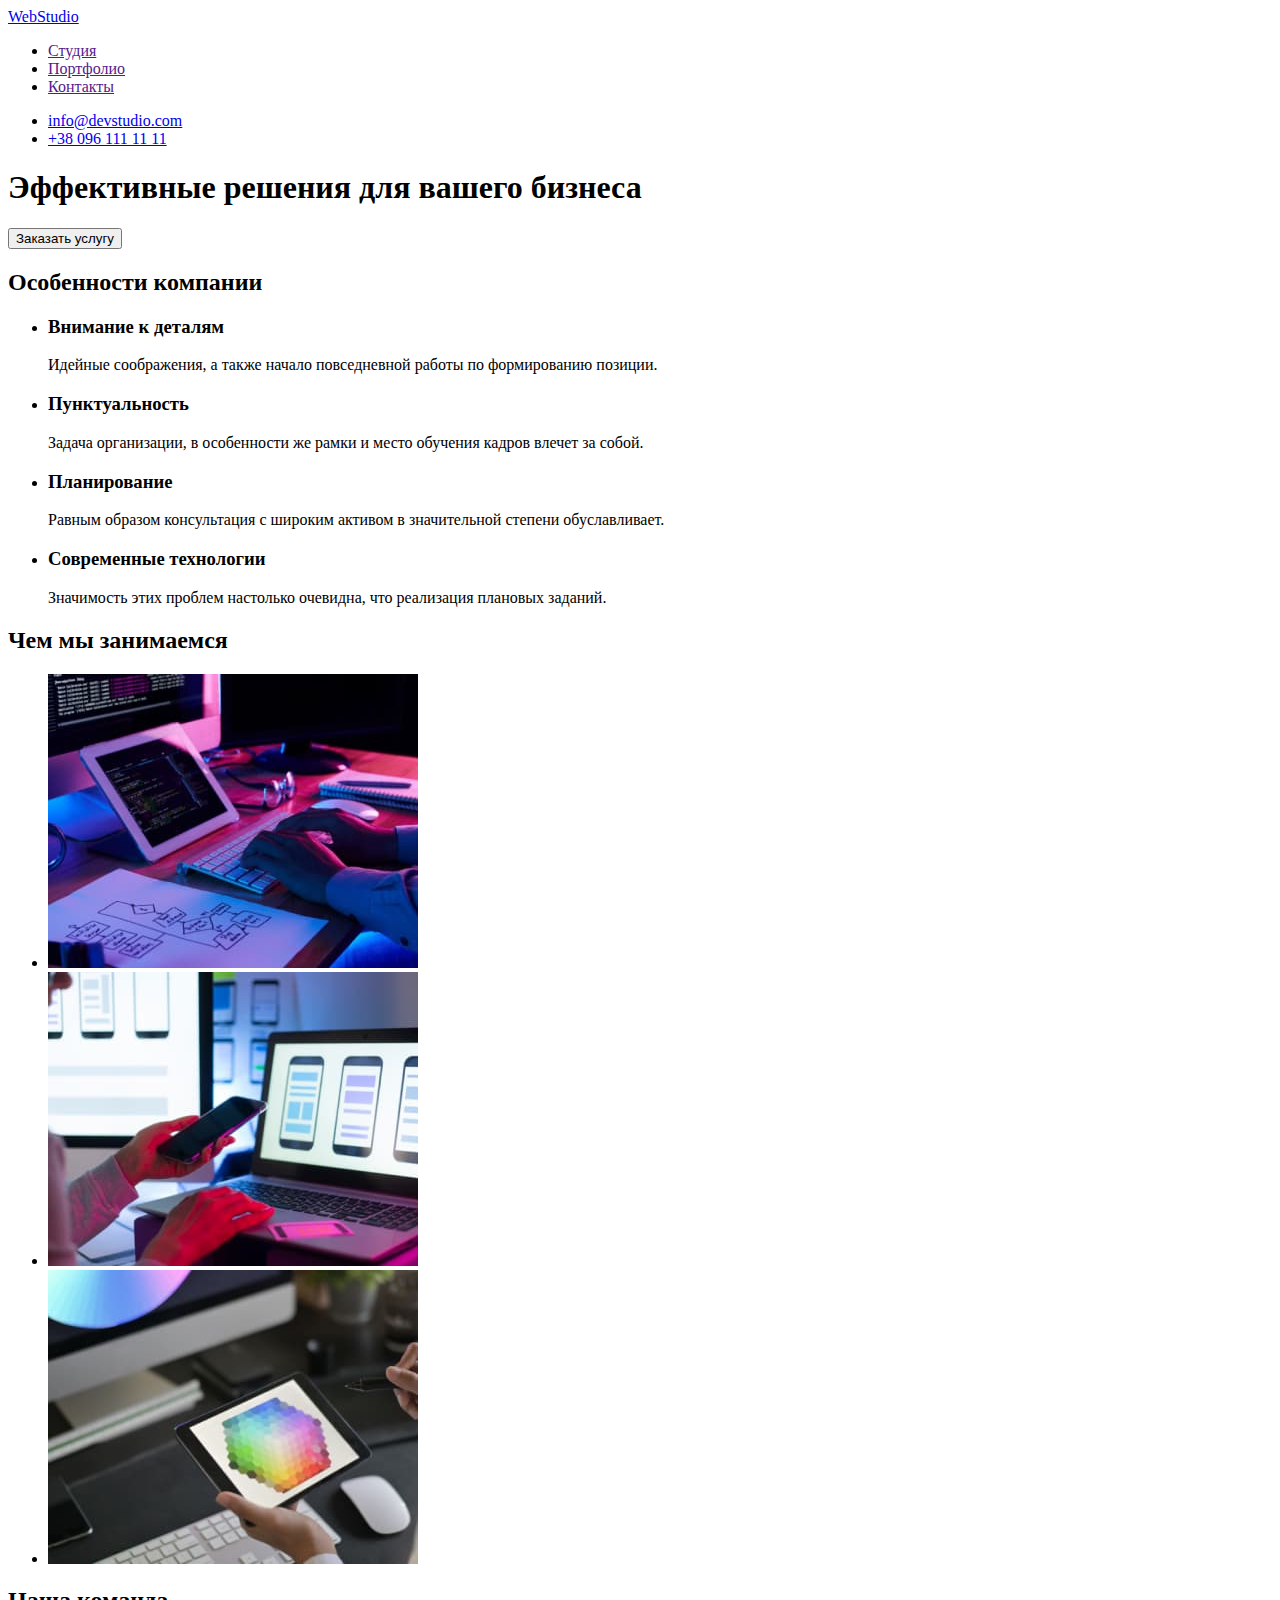
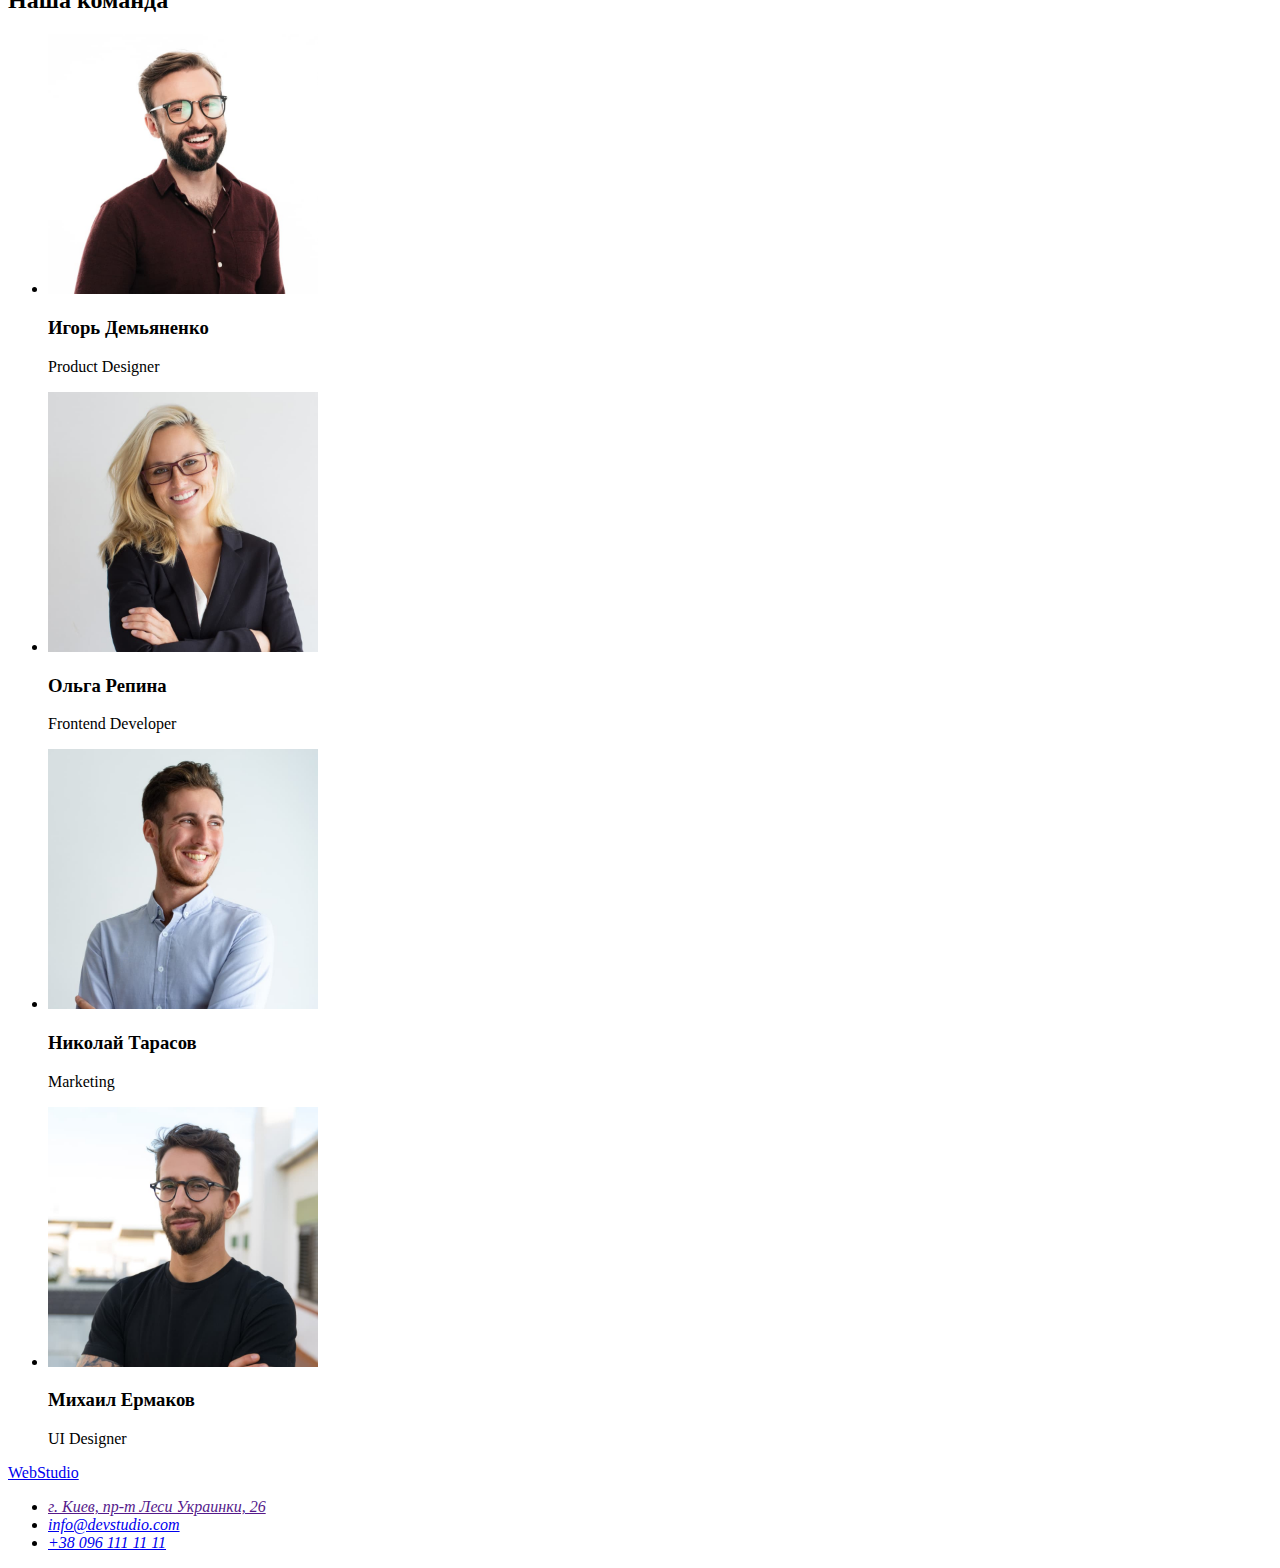
==== index.html @ 96cb218b "додає стартові файли" ====
<!DOCTYPE html>
<html lang="ru">

<head>
    <meta charset="UTF-8">
    <meta http-equiv="X-UA-Compatible" content="IE=edge">
    <meta name="viewport" content="width=device-width, initial-scale=1.0">
    <title>WebStudio</title>
</head>

<body>
    <header>
        <nav>
            <a href="./">WebStudio</a>

            <ul>
                <li><a href="">Студия</a></li>
                <li><a href="">Портфолио</a></li>
                <li><a href="">Контакты</a></li>
            </ul>
        </nav>

        <ul>
            <li><a href="mailto:info@devstudio.com">info@devstudio.com</a></li>
            <li><a href="tel:+380961111111">+38 096 111 11 11</a></li>
        </ul>
    </header>

    <main>
        <!--Секция Герой-->
        <section>
            <h1>Эффективные решения для вашего бизнеса</h1>

            <button type="button">Заказать услугу</button>
        </section>

        <!--Секция Особенности компании-->
        <section>
            <h2>Особенности компании</h2>
            <ul>
                <li>
                    <h3>Внимание к деталям</h3>
                    <p>Идейные соображения, а также начало повседневной работы по формированию позиции.</p>
                </li>
                <li>
                    <h3>Пунктуальность</h3>
                    <p>Задача организации, в особенности же рамки и место обучения кадров влечет за собой.</p>
                </li>
                <li>
                    <h3>Планирование</h3>
                    <p>Равным образом консультация с широким активом в значительной степени обуславливает.</p>
                </li>
                <li>
                    <h3>Современные технологии</h3>
                    <p>Значимость этих проблем настолько очевидна, что реализация плановых заданий.</p>
                </li>
            </ul>
        </section>

        <!--Секция Чем мы занимаемся-->
        <section>
            <h2>Чем мы занимаемся</h2>
            <ul>
                <li><img src="./images/box-1.jpg" alt="руки на клавиатуре" width="370"></li>
                <li><img src="./images/box-2.jpg" alt="рука с телефоном" width="370"></li>
                <li><img src="./images/box-3.jpg" alt="планшет в руке" width="370"></li>
            </ul>
        </section>

        <!--Секция Наша команда-->
        <section>
            <h2>Наша команда</h2>

            <ul>
                <li>
                    <img src="./images/img1.jpg" alt="Улыбающийся мужчина в очках" width="270">
                    <h3>Игорь Демьяненко</h3>
                    <p lang="en">Product Designer</p>
                </li>

                <li>
                    <img src="./images/img2.jpg" alt="Улыбающаяся женщина в очках" width="270">
                    <h3>Ольга Репина</h3>
                    <p lang="en">Frontend Developer</p>
                </li>

                <li>
                    <img src="./images/img3.jpg" alt="Улыбающийся мужчина" width="270">
                    <h3>Николай Тарасов</h3>
                    <p lang="en">Marketing</p>
                </li>

                <li>
                    <img src="./images/img4.jpg" alt="Мужчина в очках" width="270">
                    <h3>Михаил Ермаков</h3>
                    <p lang="en">UI Designer</p>
                </li>
            </ul>
        </section>
    </main>

    <footer>
        <a href="./">WebStudio</a>

        <address>
            <ul>
                <li><a href="">г. Киев, пр-т Леси Украинки, 26</a></li>
                <li><a href="mailto:info@devstudio.com">info@devstudio.com</a></li>
                <li><a href="tel:+380961111111">+38 096 111 11 11</a></li>
            </ul>
        </address>
    </footer>
</body>

</html>
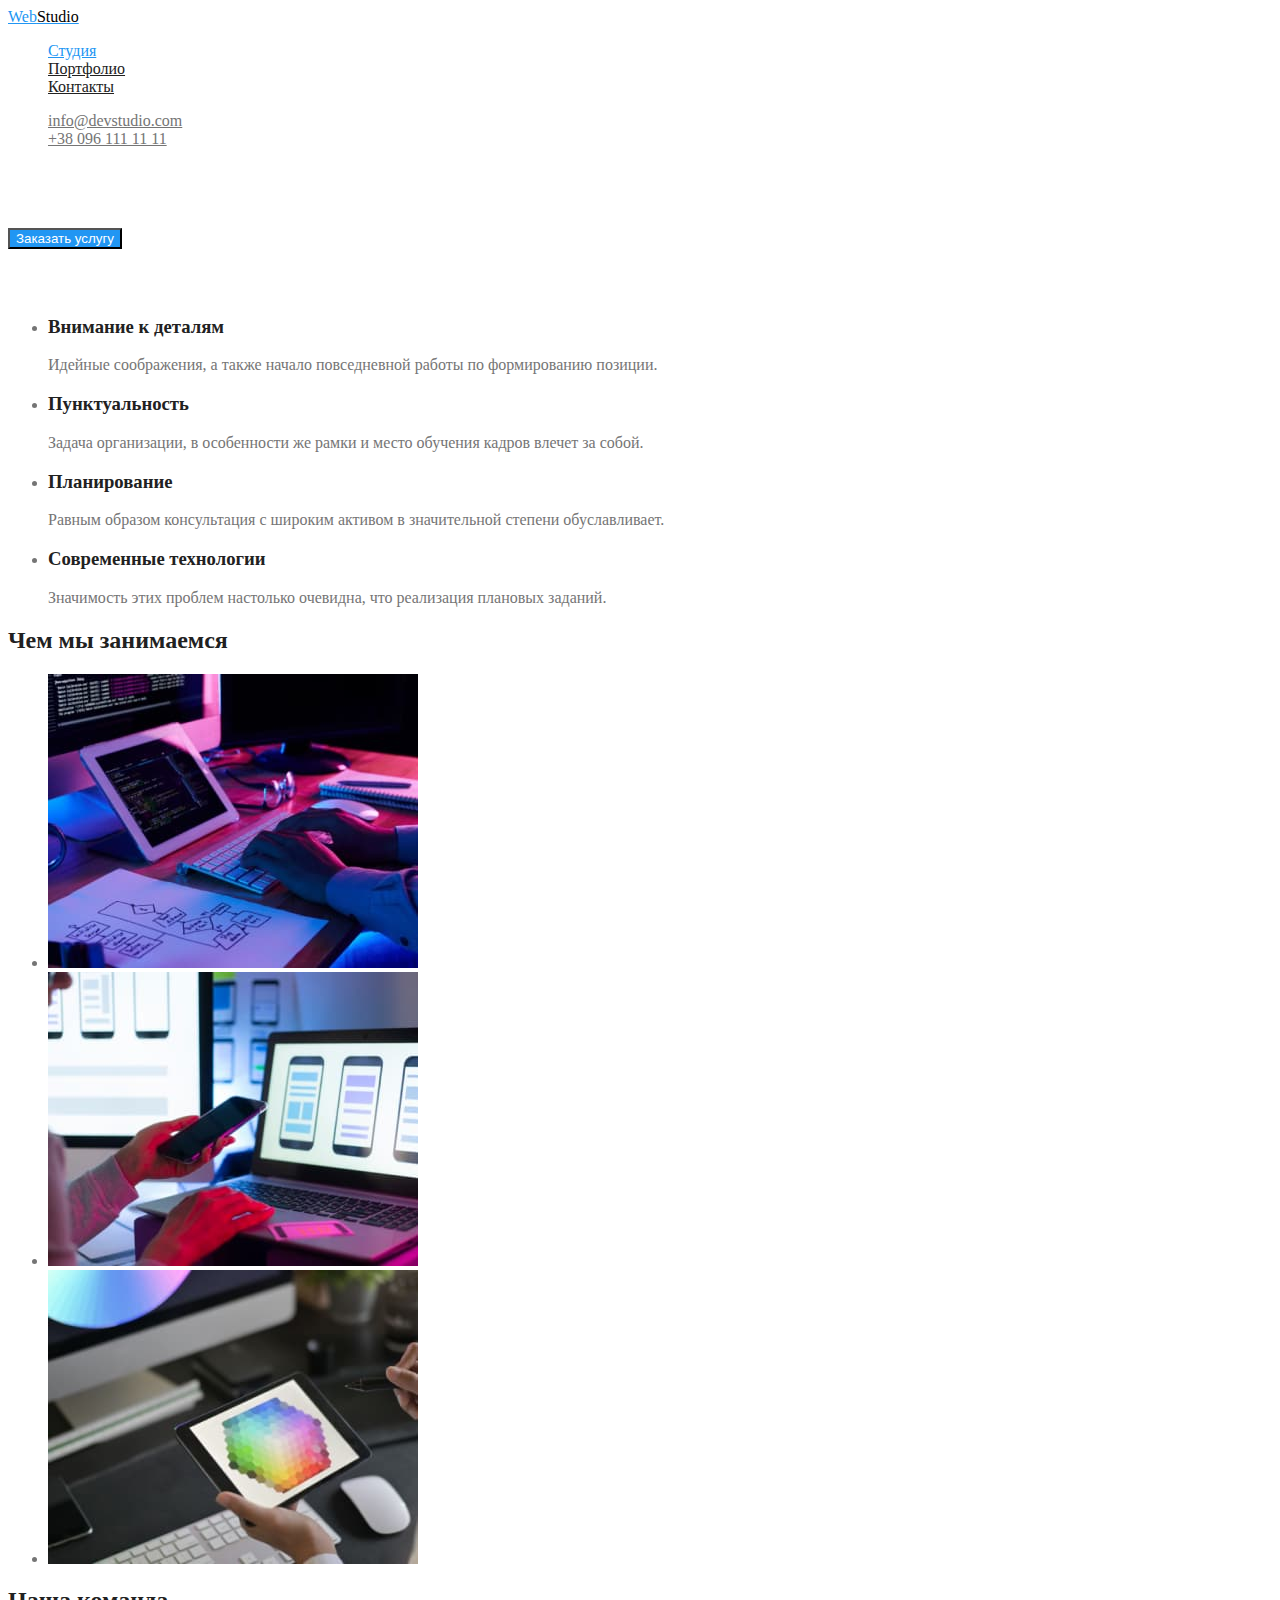
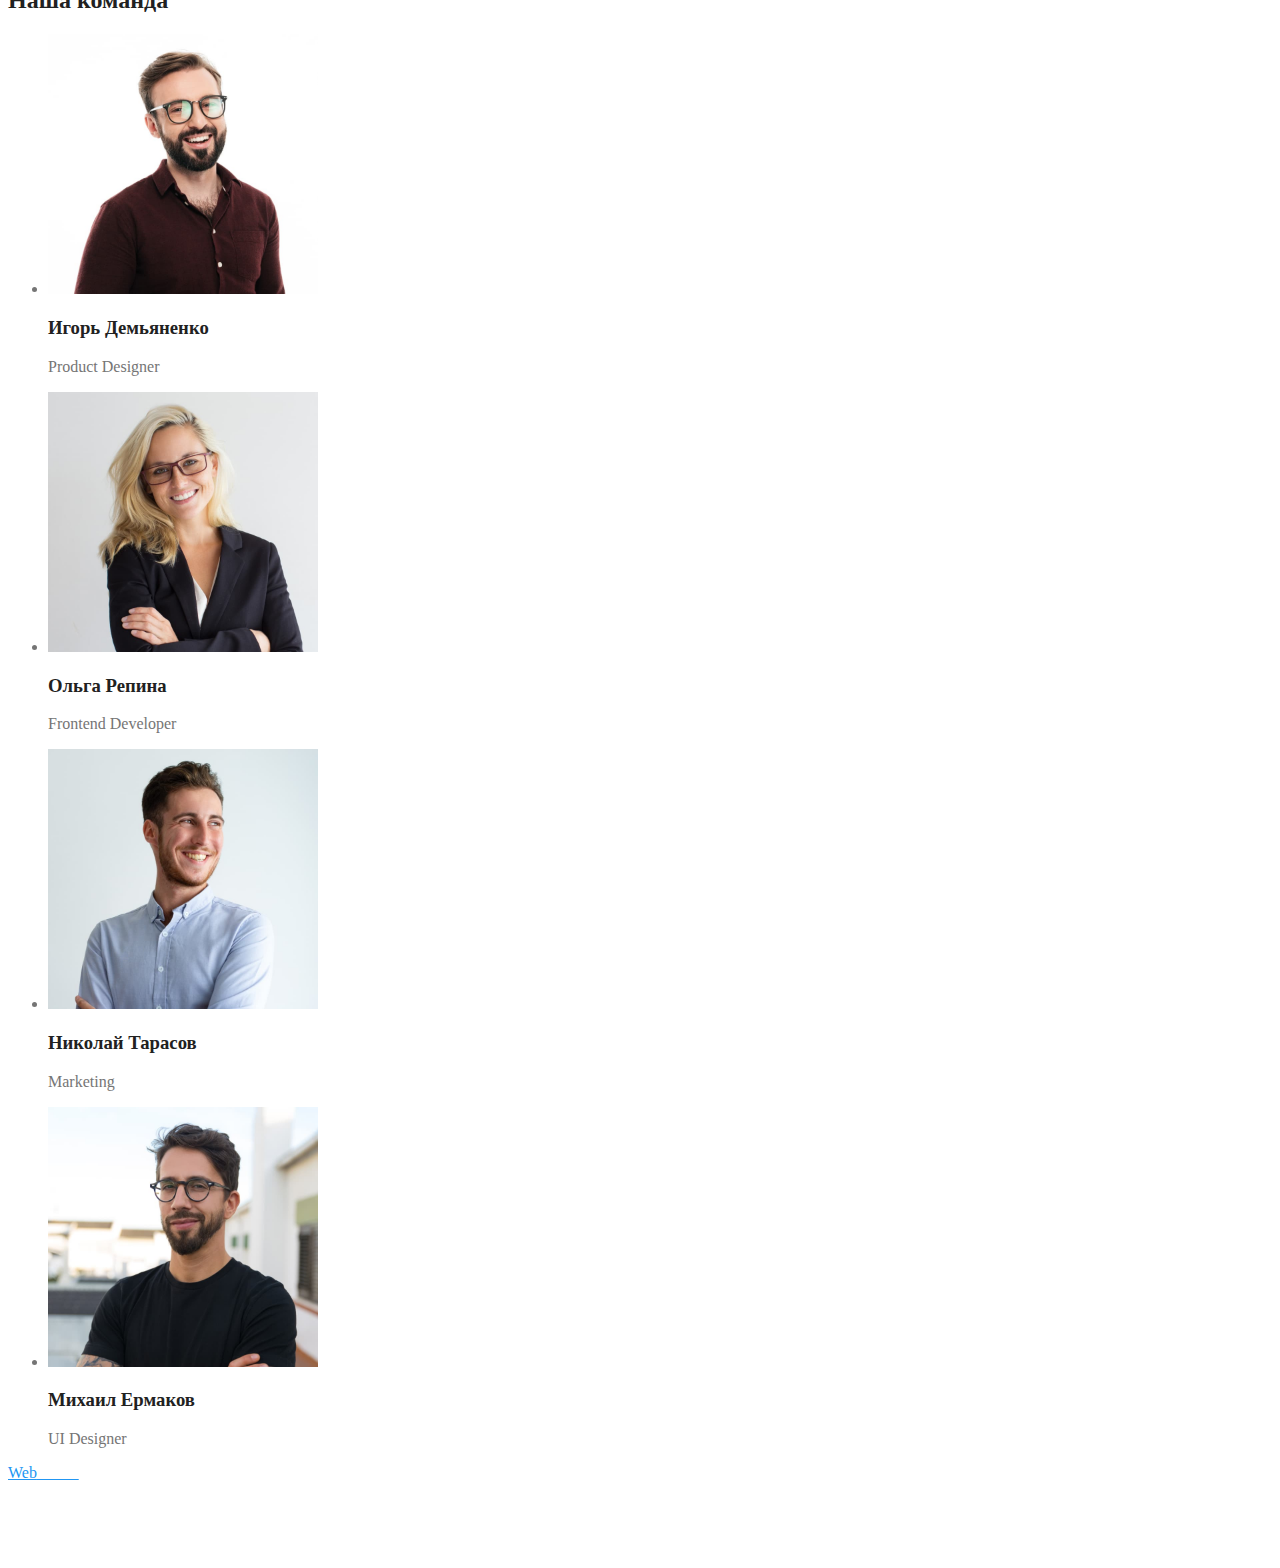
==== commit 287d2caa: "додає стилі кольорів" ====
--- a/index.html
+++ b/index.html
@@ -5,61 +5,62 @@
     <meta charset="UTF-8">
     <meta http-equiv="X-UA-Compatible" content="IE=edge">
     <meta name="viewport" content="width=device-width, initial-scale=1.0">
+    <link rel="stylesheet" href="./css/styles.css">
     <title>WebStudio</title>
 </head>
 
 <body>
     <header>
         <nav>
-            <a href="./">WebStudio</a>
+            <a href="./" class="logo">Web<span class="fst">Studio</span></a>
 
-            <ul>
-                <li><a href="">Студия</a></li>
-                <li><a href="">Портфолио</a></li>
-                <li><a href="">Контакты</a></li>
+            <ul class="site-nav list">
+                <li><a href="./" class="link current">Студия</a></li>
+                <li><a href="./portfolio.html" class="link">Портфолио</a></li>
+                <li><a href="" class="link">Контакты</a></li>
             </ul>
         </nav>
 
-        <ul>
-            <li><a href="mailto:info@devstudio.com">info@devstudio.com</a></li>
-            <li><a href="tel:+380961111111">+38 096 111 11 11</a></li>
+        <ul class="contacts-nav list">
+            <li><a href="mailto:info@devstudio.com" class="link">info@devstudio.com</a></li>
+            <li><a href="tel:+380961111111" class="link">+38 096 111 11 11</a></li>
         </ul>
     </header>
 
     <main>
         <!--Секция Герой-->
-        <section>
-            <h1>Эффективные решения для вашего бизнеса</h1>
+        <section class="hero">
+            <h1 class="hero-title">Эффективные решения для вашего бизнеса</h1>
 
-            <button type="button">Заказать услугу</button>
+            <button type="button" class="btn-primery">Заказать услугу</button>
         </section>
 
         <!--Секция Особенности компании-->
-        <section>
-            <h2>Особенности компании</h2>
-            <ul>
+        <section class="section">
+            <h2 class="section-title invisible">Особенности компании</h2>
+            <ul class="features">
                 <li>
-                    <h3>Внимание к деталям</h3>
+                    <h3 class="title">Внимание к деталям</h3>
                     <p>Идейные соображения, а также начало повседневной работы по формированию позиции.</p>
                 </li>
                 <li>
-                    <h3>Пунктуальность</h3>
+                    <h3 class="title">Пунктуальность</h3>
                     <p>Задача организации, в особенности же рамки и место обучения кадров влечет за собой.</p>
                 </li>
                 <li>
-                    <h3>Планирование</h3>
+                    <h3 class="title">Планирование</h3>
                     <p>Равным образом консультация с широким активом в значительной степени обуславливает.</p>
                 </li>
                 <li>
-                    <h3>Современные технологии</h3>
+                    <h3 class="title">Современные технологии</h3>
                     <p>Значимость этих проблем настолько очевидна, что реализация плановых заданий.</p>
                 </li>
             </ul>
         </section>
 
         <!--Секция Чем мы занимаемся-->
-        <section>
-            <h2>Чем мы занимаемся</h2>
+        <section class="section">
+            <h2 class="section-title">Чем мы занимаемся</h2>
             <ul>
                 <li><img src="./images/box-1.jpg" alt="руки на клавиатуре" width="370"></li>
                 <li><img src="./images/box-2.jpg" alt="рука с телефоном" width="370"></li>
@@ -68,31 +69,31 @@
         </section>
 
         <!--Секция Наша команда-->
-        <section>
-            <h2>Наша команда</h2>
+        <section class="section">
+            <h2 class="section-title">Наша команда</h2>
 
-            <ul>
+            <ul class="team">
                 <li>
                     <img src="./images/img1.jpg" alt="Улыбающийся мужчина в очках" width="270">
-                    <h3>Игорь Демьяненко</h3>
+                    <h3 class="title">Игорь Демьяненко</h3>
                     <p lang="en">Product Designer</p>
                 </li>
 
                 <li>
                     <img src="./images/img2.jpg" alt="Улыбающаяся женщина в очках" width="270">
-                    <h3>Ольга Репина</h3>
+                    <h3 class="title">Ольга Репина</h3>
                     <p lang="en">Frontend Developer</p>
                 </li>
 
                 <li>
                     <img src="./images/img3.jpg" alt="Улыбающийся мужчина" width="270">
-                    <h3>Николай Тарасов</h3>
+                    <h3 class="title">Николай Тарасов</h3>
                     <p lang="en">Marketing</p>
                 </li>
 
                 <li>
                     <img src="./images/img4.jpg" alt="Мужчина в очках" width="270">
-                    <h3>Михаил Ермаков</h3>
+                    <h3 class="title">Михаил Ермаков</h3>
                     <p lang="en">UI Designer</p>
                 </li>
             </ul>
@@ -100,13 +101,13 @@
     </main>
 
     <footer>
-        <a href="./">WebStudio</a>
+        <a href="./" class="logo">Web<span class="snd">Studio</span></a>
 
         <address>
-            <ul>
-                <li><a href="">г. Киев, пр-т Леси Украинки, 26</a></li>
-                <li><a href="mailto:info@devstudio.com">info@devstudio.com</a></li>
-                <li><a href="tel:+380961111111">+38 096 111 11 11</a></li>
+            <ul class="contacts list">
+                <li><a href="" class="address-link">г. Киев, пр-т Леси Украинки, 26</a></li>
+                <li><a href="mailto:info@devstudio.com" class="contact-link">info@devstudio.com</a></li>
+                <li><a href="tel:+380961111111" class="contact-link">+38 096 111 11 11</a></li>
             </ul>
         </address>
     </footer>
--- a/css/styles.css
+++ b/css/styles.css
@@ -0,0 +1,108 @@
+/* цвет заголовков: #212121;
+основной цвет текста: #757575;
+белый: #FFFFFF;
+акцент: #2196F3 */
+
+:root {
+  --primery-text-color: #757575;
+  --title-text-color: #212121;
+  --accent-color: #2196f3;
+  --primery-white-color: #ffffff;
+  --secondary-bg-color: #f5f4fa;
+}
+
+body {
+  background-color: var(--primery-white-color);
+  color: var(--primery-text-color);
+}
+
+.list {
+  list-style: none;
+}
+
+.logo {
+  color: var(--accent-color);
+}
+
+.logo .fst {
+  color: #000000;
+}
+
+.logo .snd {
+  color: var(--primery-white-color);
+}
+
+.site-nav .link {
+  color: var(--title-text-color);
+}
+
+.site-nav .link:hover,
+.site-nav .link:focus {
+  color: var(--accent-color);
+}
+
+.site-nav .link.current {
+  color: var(--accent-color);
+}
+
+.contacts-nav .link {
+  color: var(--primery-text-color);
+}
+
+.contacts-nav .link:hover,
+.contacts-nav .link:focus {
+  color: var(--accent-color);
+}
+
+.section-title {
+  color: var(--title-text-color);
+}
+
+.section-title.invisible {
+  opacity: 0;
+}
+
+.hero-title {
+  color: var(--primery-white-color);
+}
+
+.features .title {
+  color: var(--title-text-color);
+}
+
+.team .title {
+  color: var(--title-text-color);
+}
+
+.projects .title {
+  color: var(--title-text-color);
+}
+
+.btn-primery {
+  background-color: var(--accent-color);
+  color: var(--primery-white-color);
+}
+
+.btn-secondary {
+  background-color: var(--secondary-bg-color);
+  color: var(--title-text-color);
+}
+
+/* footer styles */
+.address-link {
+  color: var(--primery-white-color);
+}
+
+.address-link:hover,
+.address-link:focus {
+  color: var(--accent-color);
+}
+
+.contact-link {
+  color: rgba(255, 255, 255, 0.6);
+}
+
+.contact-link:hover,
+.contact-link:focus {
+  color: var(--accent-color);
+}
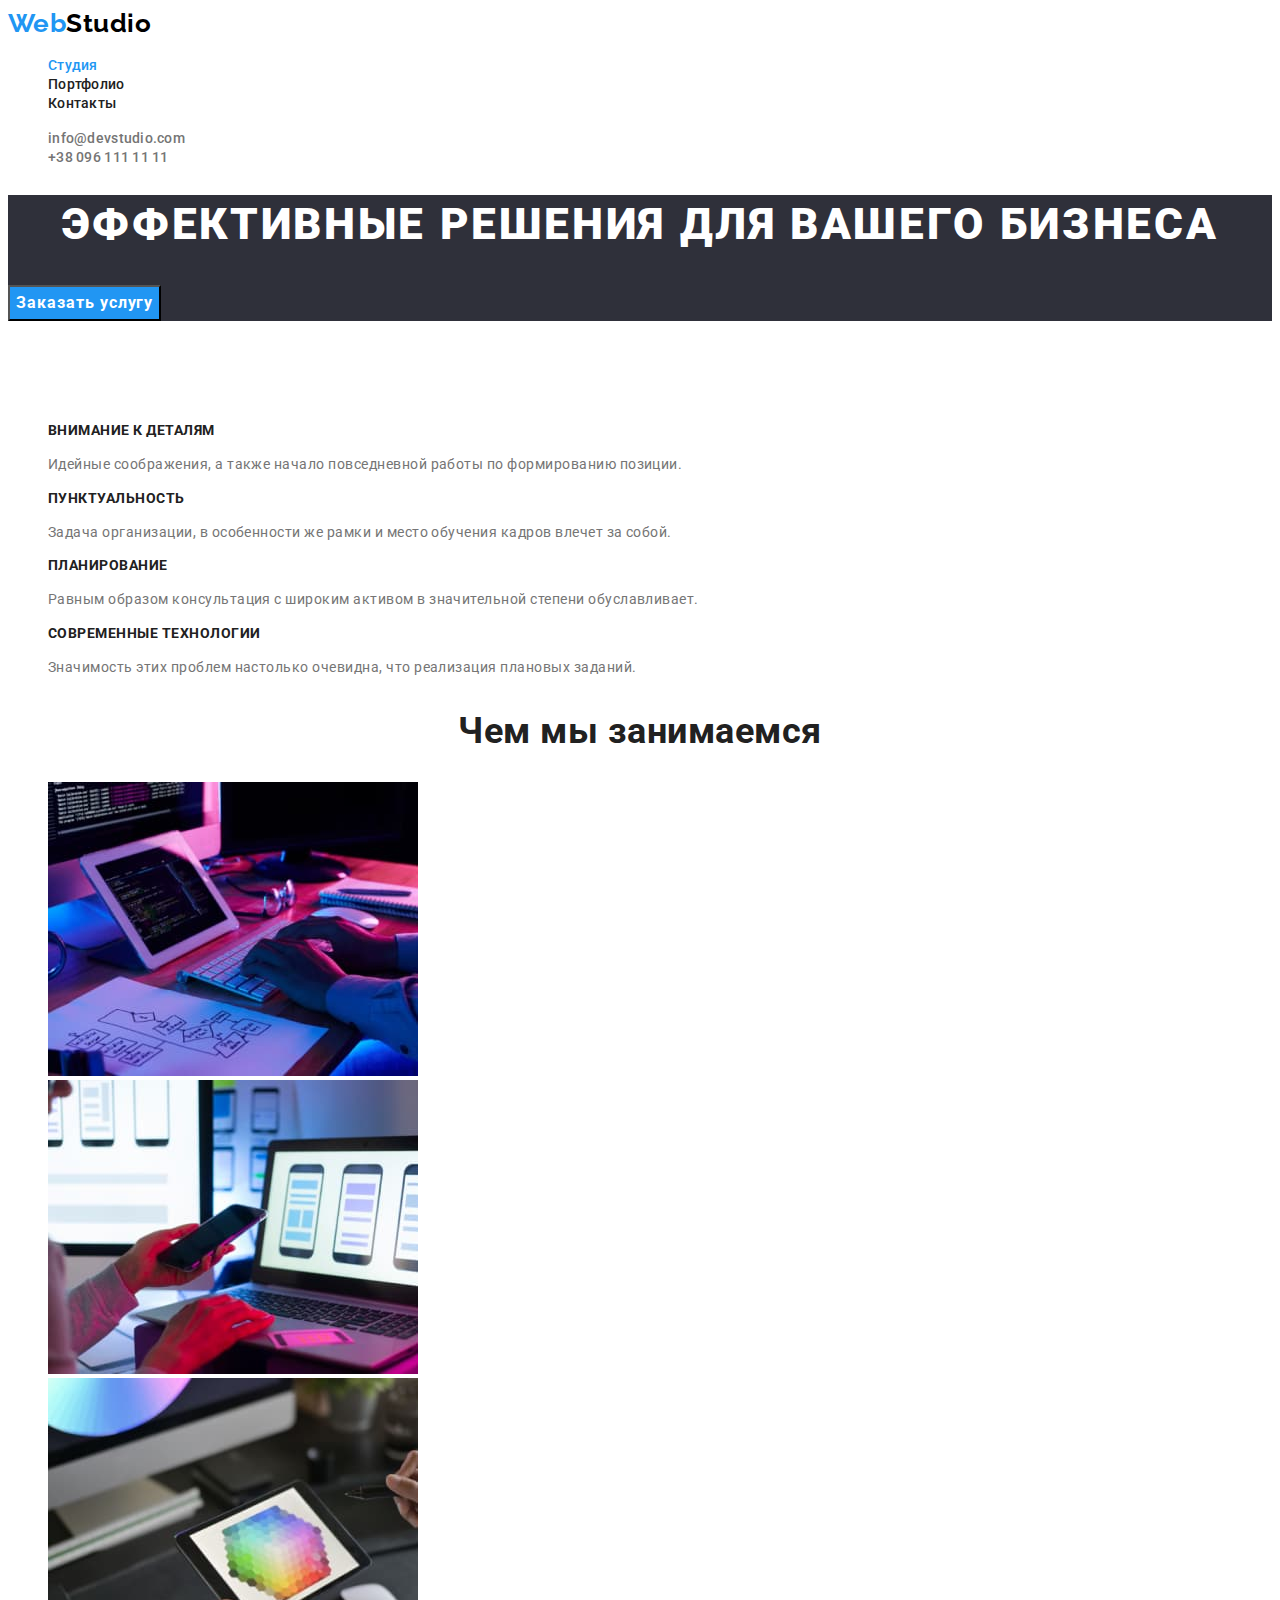
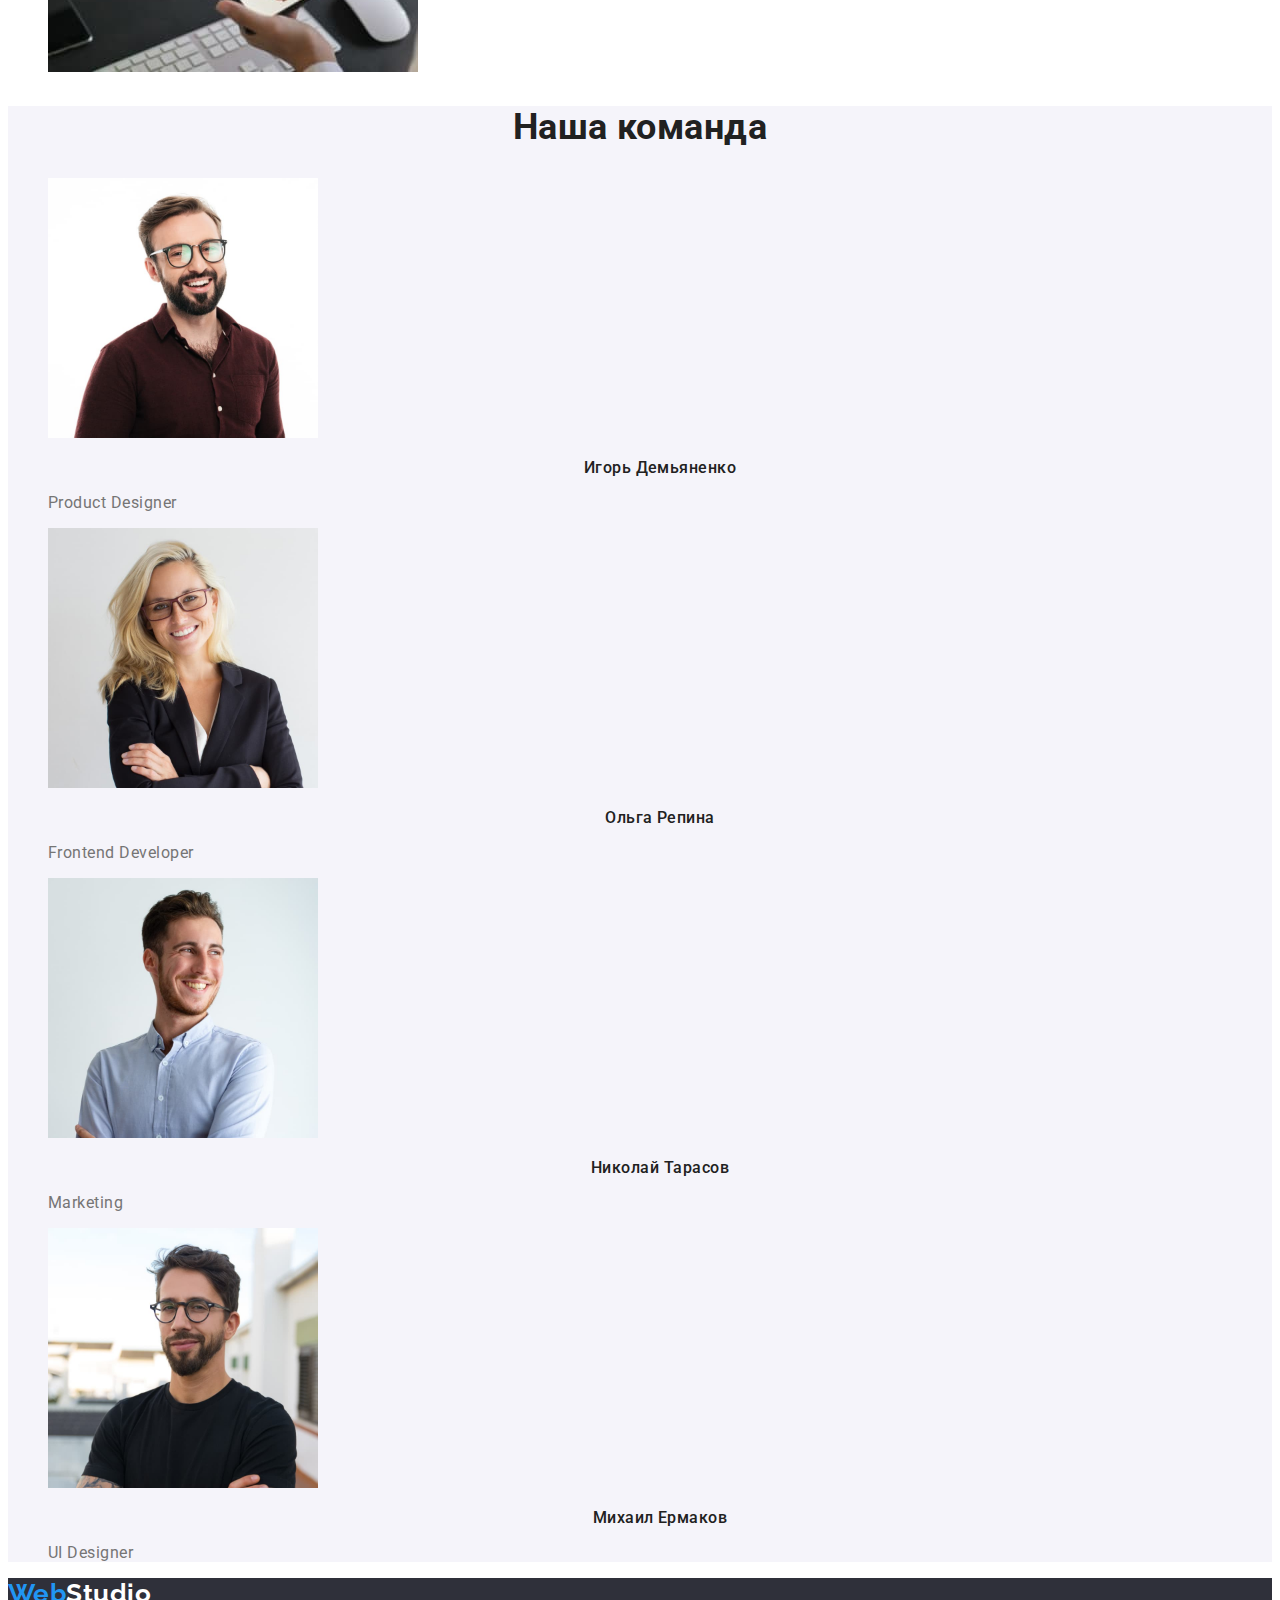
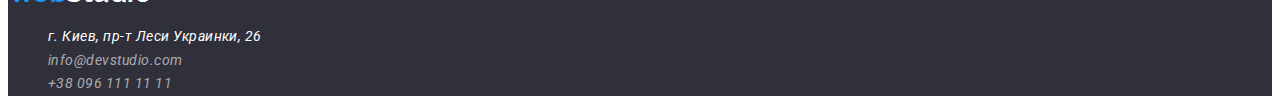
==== commit cc614380: "додає шрифти" ====
--- a/index.html
+++ b/index.html
@@ -5,6 +5,9 @@
     <meta charset="UTF-8">
     <meta http-equiv="X-UA-Compatible" content="IE=edge">
     <meta name="viewport" content="width=device-width, initial-scale=1.0">
+    <link
+        href="https://fonts.googleapis.com/css2?family=Raleway:wght@700&family=Roboto:wght@400;500;700;900&display=swap"
+        rel="stylesheet">
     <link rel="stylesheet" href="./css/styles.css">
     <title>WebStudio</title>
 </head>
@@ -32,28 +35,30 @@
         <section class="hero">
             <h1 class="hero-title">Эффективные решения для вашего бизнеса</h1>
 
-            <button type="button" class="btn-primery">Заказать услугу</button>
+            <button type="button" class="btn btn-primery">Заказать услугу</button>
         </section>
 
         <!--Секция Особенности компании-->
         <section class="section">
             <h2 class="section-title invisible">Особенности компании</h2>
-            <ul class="features">
+            <ul class="features list">
                 <li>
                     <h3 class="title">Внимание к деталям</h3>
-                    <p>Идейные соображения, а также начало повседневной работы по формированию позиции.</p>
+                    <p class="text">Идейные соображения, а также начало повседневной работы по формированию позиции.</p>
                 </li>
                 <li>
                     <h3 class="title">Пунктуальность</h3>
-                    <p>Задача организации, в особенности же рамки и место обучения кадров влечет за собой.</p>
+                    <p class="text">Задача организации, в особенности же рамки и место обучения кадров влечет за собой.
+                    </p>
                 </li>
                 <li>
                     <h3 class="title">Планирование</h3>
-                    <p>Равным образом консультация с широким активом в значительной степени обуславливает.</p>
+                    <p class="text">Равным образом консультация с широким активом в значительной степени обуславливает.
+                    </p>
                 </li>
                 <li>
                     <h3 class="title">Современные технологии</h3>
-                    <p>Значимость этих проблем настолько очевидна, что реализация плановых заданий.</p>
+                    <p class="text">Значимость этих проблем настолько очевидна, что реализация плановых заданий.</p>
                 </li>
             </ul>
         </section>
@@ -61,7 +66,7 @@
         <!--Секция Чем мы занимаемся-->
         <section class="section">
             <h2 class="section-title">Чем мы занимаемся</h2>
-            <ul>
+            <ul class="list">
                 <li><img src="./images/box-1.jpg" alt="руки на клавиатуре" width="370"></li>
                 <li><img src="./images/box-2.jpg" alt="рука с телефоном" width="370"></li>
                 <li><img src="./images/box-3.jpg" alt="планшет в руке" width="370"></li>
@@ -69,10 +74,10 @@
         </section>
 
         <!--Секция Наша команда-->
-        <section class="section">
+        <section class="section team">
             <h2 class="section-title">Наша команда</h2>
 
-            <ul class="team">
+            <ul class="people list">
                 <li>
                     <img src="./images/img1.jpg" alt="Улыбающийся мужчина в очках" width="270">
                     <h3 class="title">Игорь Демьяненко</h3>
@@ -100,7 +105,7 @@
         </section>
     </main>
 
-    <footer>
+    <footer class="footer">
         <a href="./" class="logo">Web<span class="snd">Studio</span></a>
 
         <address>
--- a/css/styles.css
+++ b/css/styles.css
@@ -1,27 +1,38 @@
-/* цвет заголовков: #212121;
-основной цвет текста: #757575;
-белый: #FFFFFF;
-акцент: #2196F3 */
-
 :root {
   --primery-text-color: #757575;
   --title-text-color: #212121;
   --accent-color: #2196f3;
   --primery-white-color: #ffffff;
   --secondary-bg-color: #f5f4fa;
+  --third-bg-color: #2f303a;
 }
 
 body {
   background-color: var(--primery-white-color);
   color: var(--primery-text-color);
+
+  font-family: Roboto, sans-serif;
+  letter-spacing: 0.03em;
 }
 
 .list {
   list-style: none;
 }
 
+.btn {
+  cursor: pointer;
+}
+
+/* header styles */
+
 .logo {
   color: var(--accent-color);
+
+  font-family: Raleway, sans-serif;
+  font-weight: bold;
+  font-size: 26px;
+  line-height: 1.19;
+  text-decoration: none;
 }
 
 .logo .fst {
@@ -34,6 +45,12 @@
 
 .site-nav .link {
   color: var(--title-text-color);
+
+  font-weight: 500;
+  font-size: 14px;
+  line-height: 1.14;
+  letter-spacing: 0.02em;
+  text-decoration: none;
 }
 
 .site-nav .link:hover,
@@ -47,6 +64,12 @@
 
 .contacts-nav .link {
   color: var(--primery-text-color);
+
+  font-weight: 500;
+  font-size: 14px;
+  line-height: 1.14;
+  letter-spacing: 0.02em;
+  text-decoration: none;
 }
 
 .contacts-nav .link:hover,
@@ -54,55 +77,131 @@
   color: var(--accent-color);
 }
 
+/* sections styles */
+
 .section-title {
   color: var(--title-text-color);
+
+  font-size: 36px;
+  line-height: 1.17;
+  text-align: center;
 }
 
 .section-title.invisible {
   opacity: 0;
 }
 
+.hero {
+  background-color: var(--third-bg-color);
+}
+
 .hero-title {
   color: var(--primery-white-color);
-}
-
-.features .title {
-  color: var(--title-text-color);
-}
-
-.team .title {
-  color: var(--title-text-color);
-}
-
-.projects .title {
-  color: var(--title-text-color);
+
+  font-weight: 900;
+  font-size: 44px;
+  line-height: 1.36;
+  text-align: center;
+  letter-spacing: 0.06em;
+  text-transform: uppercase;
 }
 
 .btn-primery {
   background-color: var(--accent-color);
   color: var(--primery-white-color);
-}
+
+  font-family: inherit;
+  font-weight: bold;
+  font-size: 16px;
+  line-height: 1.9;
+  text-align: center;
+  letter-spacing: 0.06em;
+}
+
+.features .title {
+  color: var(--title-text-color);
+
+  font-size: 14px;
+  line-height: 1.14;
+  text-transform: uppercase;
+}
+
+.features .text {
+  font-size: 14px;
+  line-height: 1.7;
+}
+
+.team {
+  background-color: var(--secondary-bg-color);
+}
+
+.people .title {
+  color: var(--title-text-color);
+
+  font-weight: 500;
+  font-size: 16px;
+  line-height: 1.19;
+  text-align: center;
+}
+
+/* footer styles */
+
+.footer {
+  background-color: var(--third-bg-color);
+}
+
+.address-link {
+  color: var(--primery-white-color);
+
+  font-size: 14px;
+  line-height: 1.7;
+  text-decoration: none;
+}
+
+.contact-link {
+  color: rgba(255, 255, 255, 0.6);
+
+  font-size: 14px;
+  line-height: 1.7;
+  text-decoration: none;
+}
+
+.address-link:hover,
+.address-link:focus,
+.contact-link:hover,
+.contact-link:focus {
+  color: var(--accent-color);
+}
+
+/* Portfolio styles */
 
 .btn-secondary {
   background-color: var(--secondary-bg-color);
   color: var(--title-text-color);
-}
-
-/* footer styles */
-.address-link {
-  color: var(--primery-white-color);
-}
-
-.address-link:hover,
-.address-link:focus {
-  color: var(--accent-color);
-}
-
-.contact-link {
-  color: rgba(255, 255, 255, 0.6);
-}
-
-.contact-link:hover,
-.contact-link:focus {
-  color: var(--accent-color);
-}
+
+  font-family: inherit;
+  font-weight: 500;
+  font-size: 16px;
+  line-height: 1.6;
+  letter-spacing: 0.03em;
+  text-align: center;
+}
+
+.btn-secondary:hover,
+.btn-secondary:focus {
+  background-color: var(--accent-color);
+  color: var(--primery-white-color);
+}
+
+.projects .title {
+  color: var(--title-text-color);
+
+  font-size: 18px;
+  line-height: 2;
+  letter-spacing: 0.06em;
+}
+
+.projects .text {
+  font-size: 16px;
+  line-height: 1.9;
+}
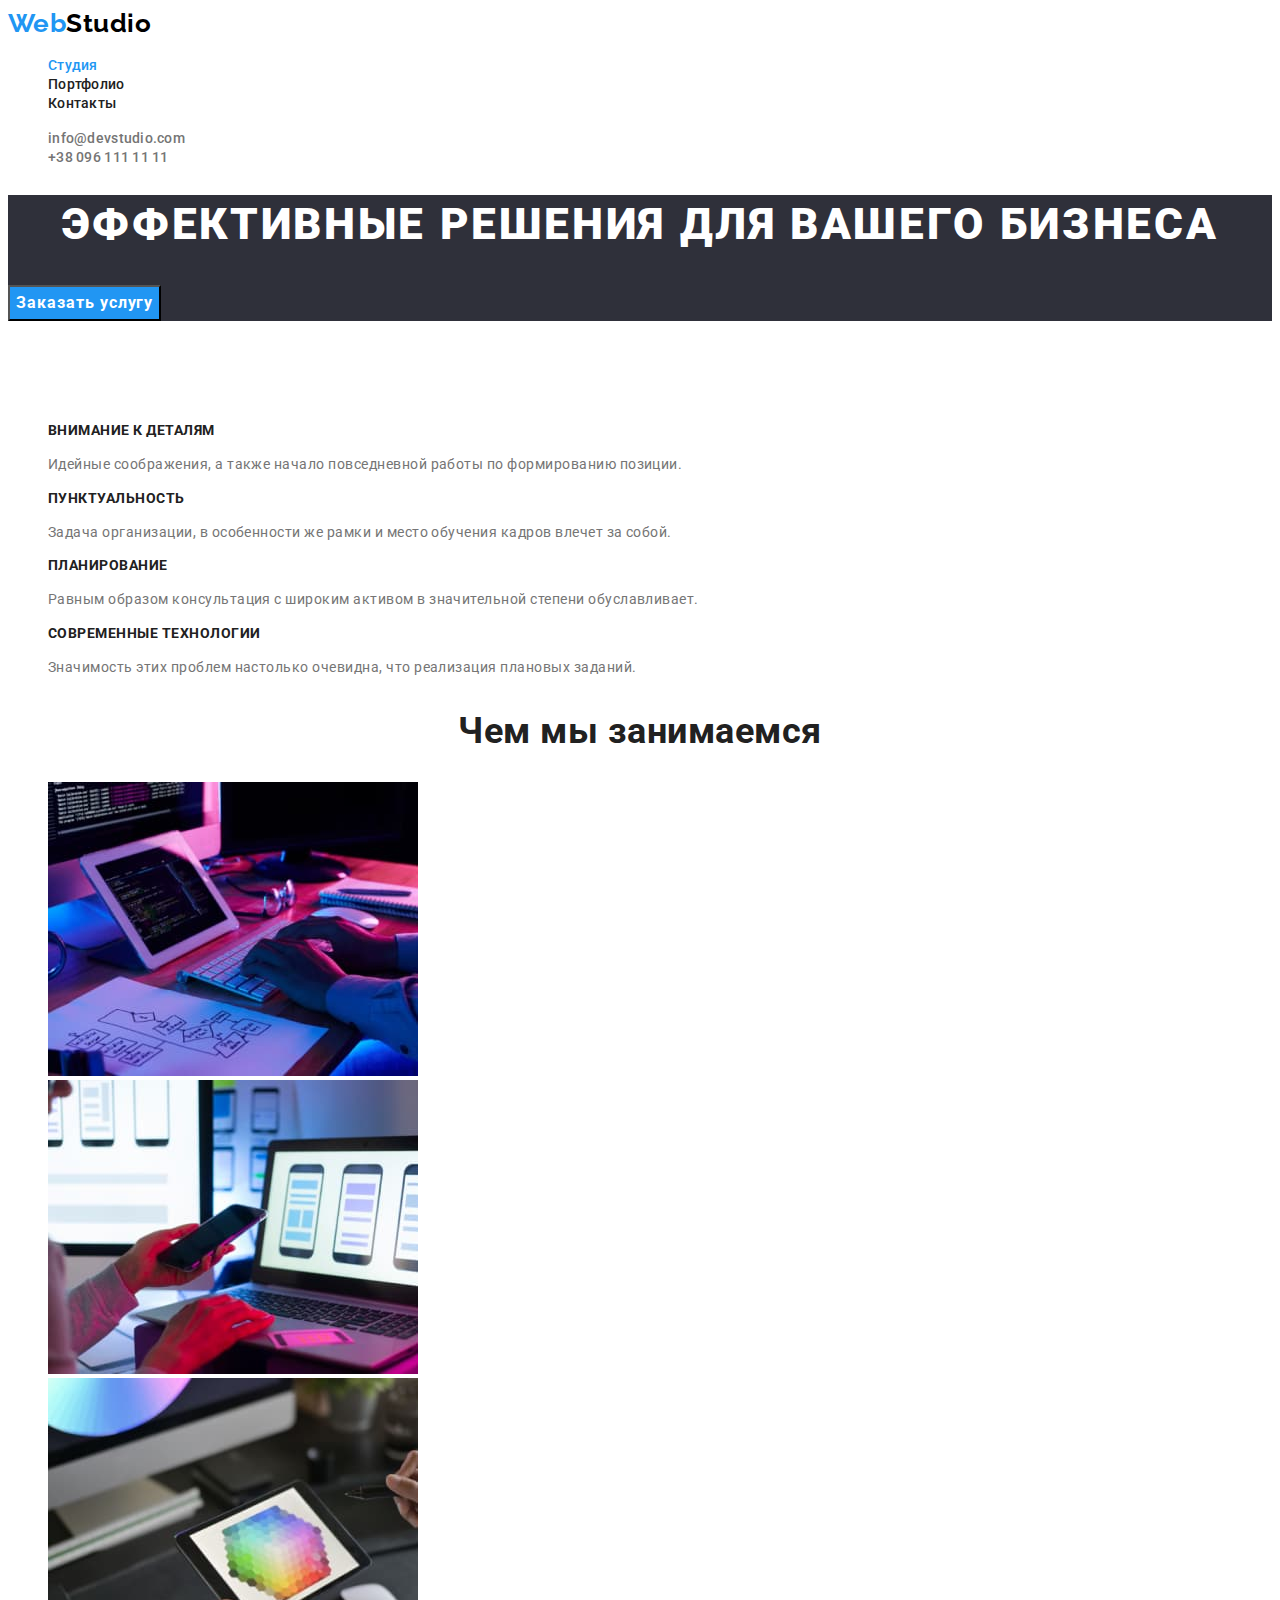
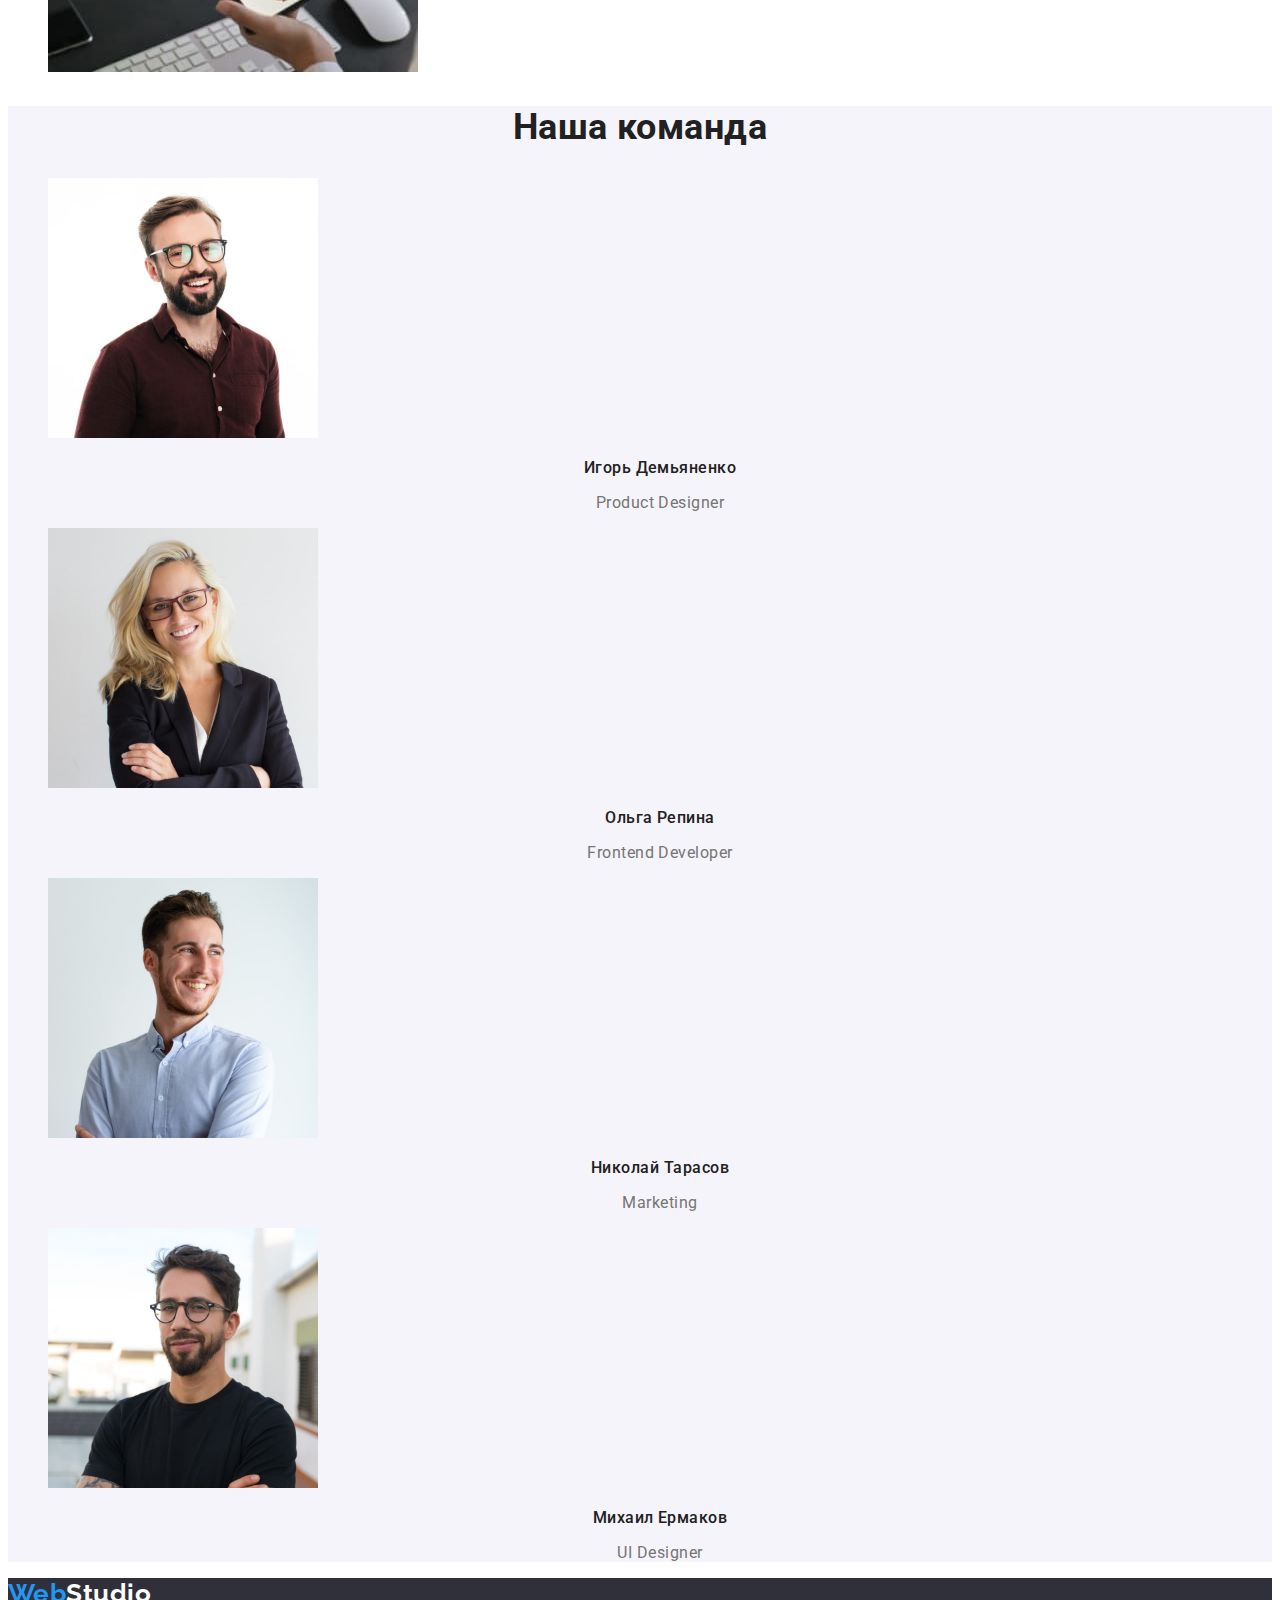
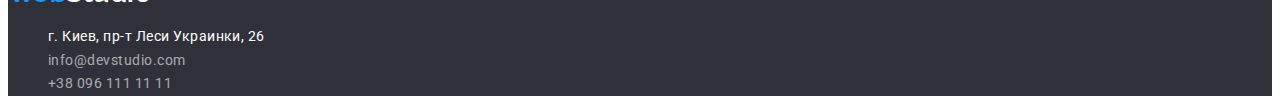
==== commit cf88bbfe: "додає правки ментора" ====
--- a/index.html
+++ b/index.html
@@ -81,25 +81,25 @@
                 <li>
                     <img src="./images/img1.jpg" alt="Улыбающийся мужчина в очках" width="270">
                     <h3 class="title">Игорь Демьяненко</h3>
-                    <p lang="en">Product Designer</p>
+                    <p lang="en" class="text">Product Designer</p>
                 </li>
 
                 <li>
                     <img src="./images/img2.jpg" alt="Улыбающаяся женщина в очках" width="270">
                     <h3 class="title">Ольга Репина</h3>
-                    <p lang="en">Frontend Developer</p>
+                    <p lang="en" class="text">Frontend Developer</p>
                 </li>
 
                 <li>
                     <img src="./images/img3.jpg" alt="Улыбающийся мужчина" width="270">
                     <h3 class="title">Николай Тарасов</h3>
-                    <p lang="en">Marketing</p>
+                    <p lang="en" class="text">Marketing</p>
                 </li>
 
                 <li>
                     <img src="./images/img4.jpg" alt="Мужчина в очках" width="270">
                     <h3 class="title">Михаил Ермаков</h3>
-                    <p lang="en">UI Designer</p>
+                    <p lang="en" class="text">UI Designer</p>
                 </li>
             </ul>
         </section>
--- a/css/styles.css
+++ b/css/styles.css
@@ -29,7 +29,7 @@
   color: var(--accent-color);
 
   font-family: Raleway, sans-serif;
-  font-weight: bold;
+  font-weight: 700;
   font-size: 26px;
   line-height: 1.19;
   text-decoration: none;
@@ -111,7 +111,7 @@
   color: var(--primery-white-color);
 
   font-family: inherit;
-  font-weight: bold;
+  font-weight: 700;
   font-size: 16px;
   line-height: 1.9;
   text-align: center;
@@ -144,10 +144,20 @@
   text-align: center;
 }
 
+.people .text {
+  font-size: 16px;
+  line-height: 1.19;
+  text-align: center;
+}
+
 /* footer styles */
 
 .footer {
   background-color: var(--third-bg-color);
+}
+
+address {
+  font-style: normal;
 }
 
 .address-link {
